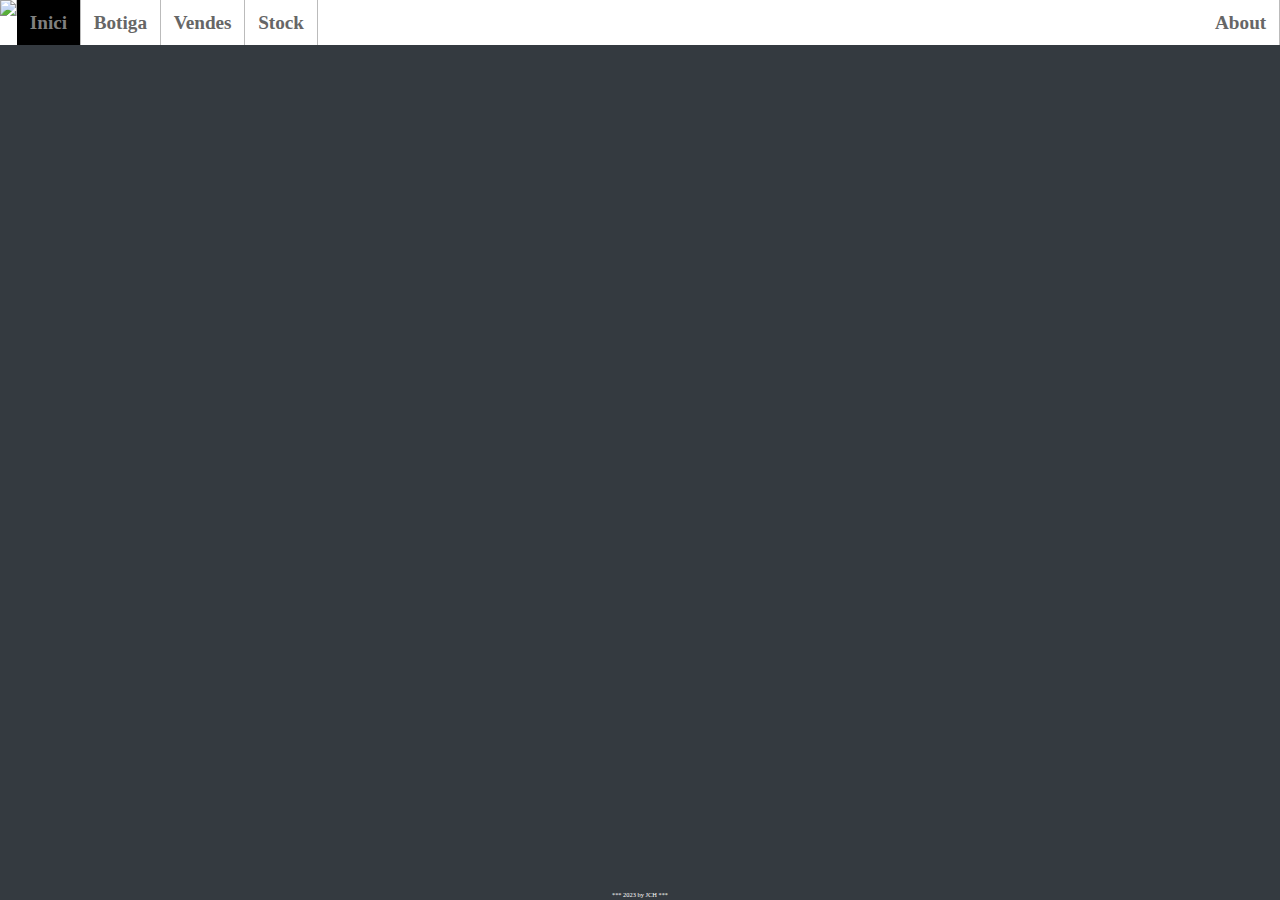
==== afac/index.html @ 1e469ef6 "Add files via upload" ====
<!DOCTYPE html>
<html lang="en">

<head>
  <base target="_top">
  <meta charset="utf-8">
  <meta name="viewport" content="width=device-width, initial-scale=1">
  <title>AFAC</title>
  <link rel="shortcut icon" href="favico.ico">

  <link rel="stylesheet" href="css/navegacion.css" >

</head>

<body>
 
  <div id="nav-barra">
    <a href="https://sites.google.com/view/afac-home/" target="_top" style= "height: 100%;">
      <img src="http://drive.google.com/uc?export=view&id=18Q86p1HdOjn2ns1Dn33lWvRX6iiOm0fl">
    </a>
    <div class="nav-item active">Inici</div>
    <div class="nav-item">Botiga</div>
    <div class="nav-item">Vendes</div>
    <div class="nav-item">Stock</div>
    <div class="nav-item" style="margin-left: auto;">About</div>
  </div>

  <div id="cuerpo">
    <iframe id="gas_botiga"
      title="Botiga"
      width=100%
      height=100%
      style="border: 0px; background: #343a40;"
      src="https://script.google.com/macros/s/AKfycbzFAAKeUr3xgeq4Rd_4XO3PtAj291YgLwAofAqKfCe_6O33waTpv0UPtOI9VEvVxr4/exec">
    </iframe>
  </div>

  <div id="pie">
    <div class="text-center fixed-bottom bg-dark">
      *** 2023 by JCH ***
    </div>
  </div>

</body>

</html>
---- afac/css/navegacion.css ----
html {
    height: 100vh;
    width: 100vw;
    font-size: calc(1vh + 7px);
  }

  body {
    height: 100vh;
    min-height: 100vh;
    max-height: 100vh; 
    margin: 0;
    padding: 0;
    overflow: hidden;
    text-align: center;
    background: #343a40;
  }

  #nav-barra {
    width: 100%;
    height: 5vh;
    min-height: 5vh;
    max-height: 5vh;
    background-color: white;
    position: sticky;
    top: 0;
    display: flex;
    border: 0px;
    flex-direction: row;
    align-items: center;
    overflow: hidden;
  }

  /*Aplicamos la propiedad object-fit cover, ajustar su tamaño y no perder la proporcion de nuestra imagen*/
  img{
    object-fit: cover;
    height:100%;
    border-right: 1px solid #bbb;
  }

  .nav-item {
    height: 100%;
    max-height: 100%;
    min-height: 100%;
    color: #666;
    font-weight: 600;
    font-size: 1.2rem;
    padding-right: 1%;
    padding-left: 1%;
    margin: 0;
    display: grid;
    place-items: center;   /*forma resumida de align-items: center + justify-items:center*/
    border-right: 1px solid #bbb;
    cursor: pointer;
  }

  .nav-item:hover:not(.active) {
    background-color: #c5c1c1;
  }

  .nav-item.active {
    color: gray;
    background-color: black;
  }

  #cuerpo {
    width: 100%;
    height: 94vh;
    min-height: 94vh;
    max-height: 94vh;
    background: #343a40;   
    display: flex;
    flex-direction: row;
    border: 0px;
  }

  #pie {
    width: 100%;
    height: 1vh;
    min-height: 1vh;
    max-height: 1vh;
    font-size: 0.4rem;
    color: white;
    border: 0px;
  }
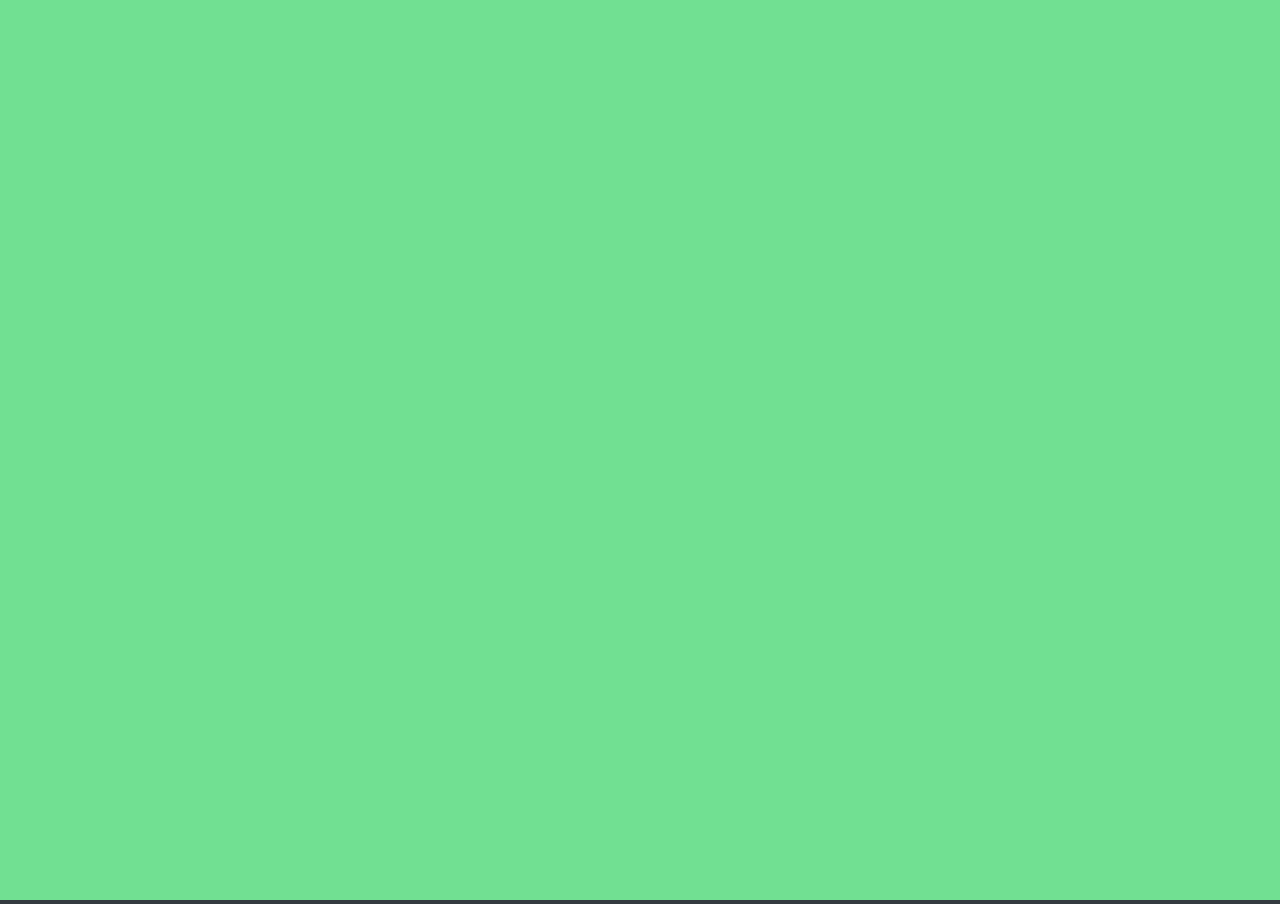
==== commit 0f3f0ec4: "Add files via upload" ====
--- a/afac/index.html
+++ b/afac/index.html
@@ -6,41 +6,22 @@
   <meta charset="utf-8">
   <meta name="viewport" content="width=device-width, initial-scale=1">
   <title>AFAC</title>
-  <link rel="shortcut icon" href="favico.ico">
+  <link rel="shortcut icon" href="favicon.ico">
 
   <link rel="stylesheet" href="css/navegacion.css" >
 
 </head>
 
 <body>
- 
-  <div id="nav-barra">
-    <a href="https://sites.google.com/view/afac-home/" target="_top" style= "height: 100%;">
-      <img src="http://drive.google.com/uc?export=view&id=18Q86p1HdOjn2ns1Dn33lWvRX6iiOm0fl">
-    </a>
-    <div class="nav-item active">Inici</div>
-    <div class="nav-item">Botiga</div>
-    <div class="nav-item">Vendes</div>
-    <div class="nav-item">Stock</div>
-    <div class="nav-item" style="margin-left: auto;">About</div>
-  </div>
-
   <div id="cuerpo">
-    <iframe id="gas_botiga"
-      title="Botiga"
+    <iframe id="gas_afac"
+      title="AFAC"
       width=100%
       height=100%
-      style="border: 0px; background: #343a40;"
-      src="https://script.google.com/macros/s/AKfycbzFAAKeUr3xgeq4Rd_4XO3PtAj291YgLwAofAqKfCe_6O33waTpv0UPtOI9VEvVxr4/exec">
+      style="border: 0px; background: #71e092;"
+      src="https://script.google.com/macros/s/AKfycbyBz1EDP5xXKXIqs-1TIwyK7RWCE4v6XS0H1B2ulk9u4hH02FXJj72eMaCr1MF5_4TY/exec">
     </iframe>
   </div>
-
-  <div id="pie">
-    <div class="text-center fixed-bottom bg-dark">
-      *** 2023 by JCH ***
-    </div>
-  </div>
-
 </body>
 
 </html>--- a/afac/css/navegacion.css
+++ b/afac/css/navegacion.css
@@ -9,6 +9,7 @@
     height: 100vh;
     min-height: 100vh;
     max-height: 100vh; 
+    width: 100%;
     margin: 0;
     padding: 0;
     overflow: hidden;
@@ -16,70 +17,11 @@
     background: #343a40;
   }
 
-  #nav-barra {
-    width: 100%;
-    height: 5vh;
-    min-height: 5vh;
-    max-height: 5vh;
-    background-color: white;
-    position: sticky;
-    top: 0;
-    display: flex;
-    border: 0px;
-    flex-direction: row;
-    align-items: center;
-    overflow: hidden;
-  }
-
-  /*Aplicamos la propiedad object-fit cover, ajustar su tamaño y no perder la proporcion de nuestra imagen*/
-  img{
-    object-fit: cover;
-    height:100%;
-    border-right: 1px solid #bbb;
-  }
-
-  .nav-item {
-    height: 100%;
-    max-height: 100%;
-    min-height: 100%;
-    color: #666;
-    font-weight: 600;
-    font-size: 1.2rem;
-    padding-right: 1%;
-    padding-left: 1%;
-    margin: 0;
-    display: grid;
-    place-items: center;   /*forma resumida de align-items: center + justify-items:center*/
-    border-right: 1px solid #bbb;
-    cursor: pointer;
-  }
-
-  .nav-item:hover:not(.active) {
-    background-color: #c5c1c1;
-  }
-
-  .nav-item.active {
-    color: gray;
-    background-color: black;
-  }
-
   #cuerpo {
     width: 100%;
-    height: 94vh;
-    min-height: 94vh;
-    max-height: 94vh;
-    background: #343a40;   
-    display: flex;
-    flex-direction: row;
+    height: 100%;
+    min-height: 100%;
+    max-height: 100%;
+    background: #343a40;
     border: 0px;
   }
-
-  #pie {
-    width: 100%;
-    height: 1vh;
-    min-height: 1vh;
-    max-height: 1vh;
-    font-size: 0.4rem;
-    color: white;
-    border: 0px;
-  }
